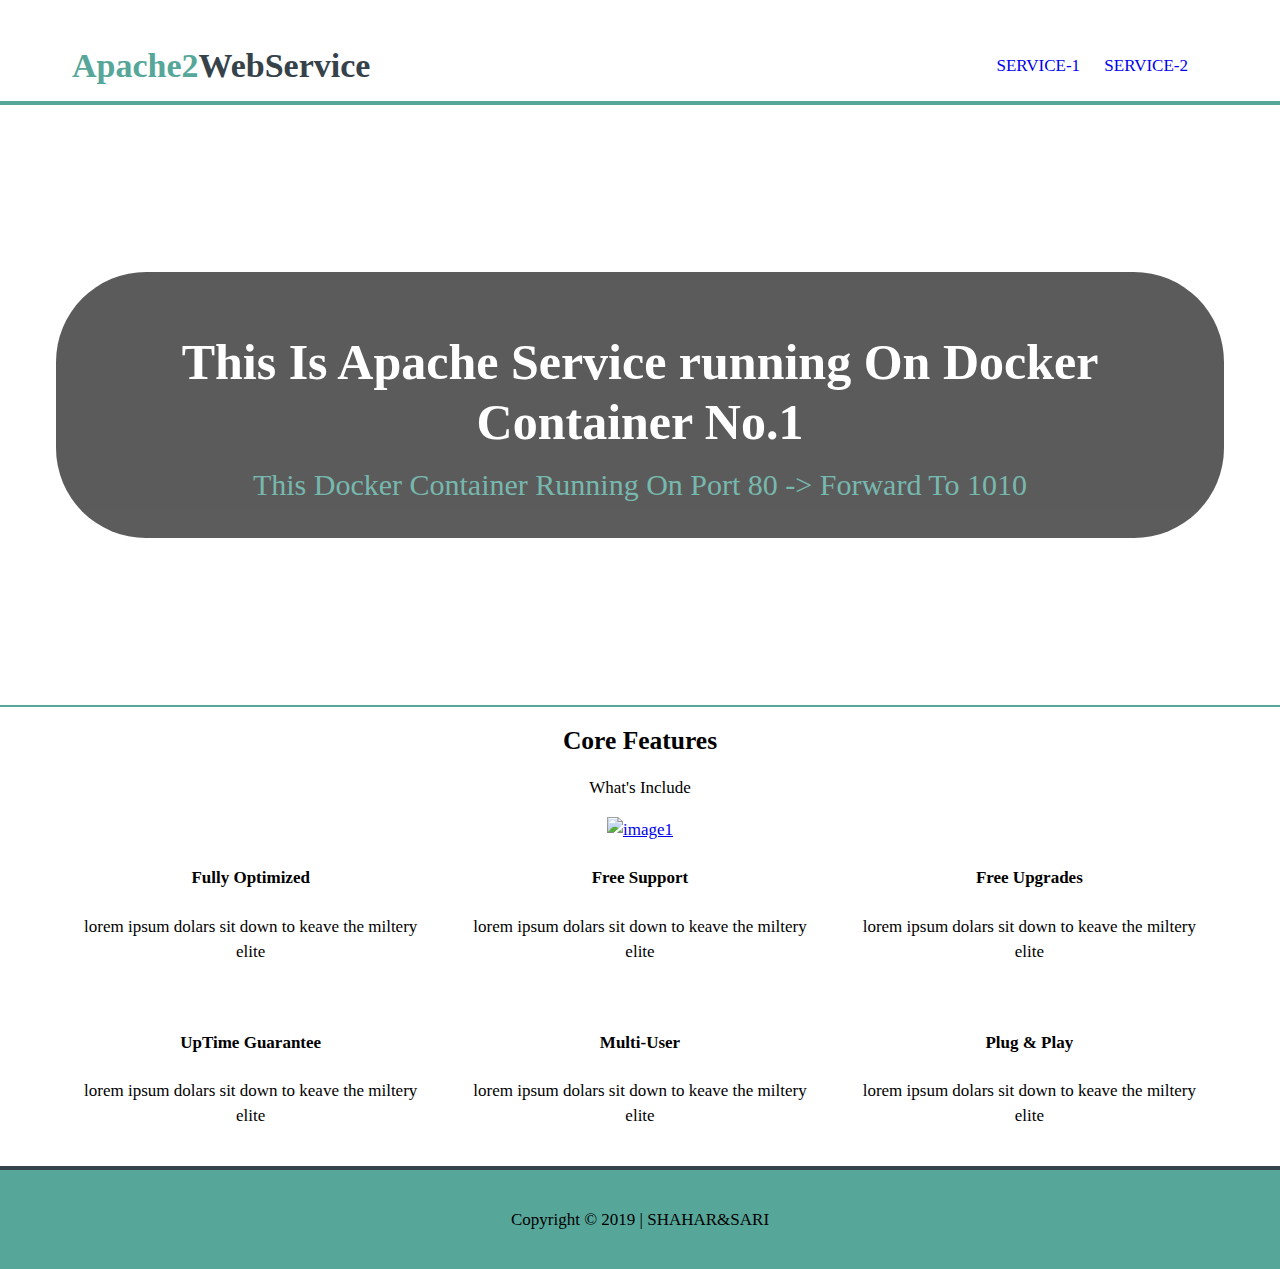
==== apache/index.html @ e95d7c2d "fix 2" ====
<!DOCTYPE html>
<html>
  <head>
    <meta charset="utf-8">
    <title>SHAHAR&SARI</title>
    <link rel="stylesheet" href="css/flexboxgrid.css">
    <link rel="stylesheet" href="css/style.css">
    <link rel="stylesheet" href="css/fontawesome.css">
  </head>
  <body>
	<!--header-->
 	
    <header id="main-header">
      <div class="container">
  	<div class="row end-sm end-md end-lg middle-xs middle-sm middle-md middle-lg">
	  <div class="col-xs-12 col-sm-2 col-md-2 col-lg-2">
	    <h1><span class="primary-text">Apache2</span>WebService</h1>
	  </div>
	  <div class="col-xs-12 col-sm-10 col-md-10 col-lg-10">
	    <nav id="navbar">
	      <ul>
		<li><a href="index.html">Service-1</a></li>
		<li><a href="about.html">Service-2</a></li>
	      </ul>	
	    </nav>
	</div>
      </div>
    </header>

	<!--Shoecase-->

    <section id="showcase">
      <div class="container">
	<div class="row center-xs center-sm center-md center-lg middle-xs middle-sm middle-md middle-lg">
	  <div class="col-xs-12 col-sm-12 col-md-12 col-lg-12 showcase-content">
	    <h1>This Is Apache Service running On Docker Container No.1</h1>
	    <p><span class="primary-text">This Docker Container Running On Port 80 -> Forward To 1010</span></p>	
	
	  </div>
	</div>

	</div>



    </section>

	<!--Feature-->

    <section id="features">
      <div class="container">
	<div class="row center-xs center-sm center-md center-lg">
	  <div class="col-xs-12 col-sm-12 col-md-12 col-lg-12">
	    <h2>Core Features <span class="primary-text>"ShAhAR&SARI</span></h2>
	    <p>What's Include</p>
	<!--Icon Row1-->
	    <div class="row center-xs center-sm center-md center-lg">
	      <div class="col-xs-12 col-sm-4 col-md-4 col-lg-4">
		<i class="fa fa-dashboard"></i><br>
		<h4>Fully Optimized</h4>
		<p>lorem ipsum dolars sit down to keave the miltery elite</p>
	      </div>
	      <div class="col-xs-12 col-sm-4 col-md-4 col-lg-4">
	        <!--i class="fa fa-question-circle-o"></i><br-->			  
		<a href="https://www.w3schools.com">
		<img border="0" alt="image1" src="../images/itwatch.jpg" width="500" height="300"></a>

	        <h4>Free Support</h4>
	        <p>lorem ipsum dolars sit down to keave the miltery elite</p>
	      </div>
	      <div class="col-xs-12 col-sm-4 col-md-4 col-lg-4">
	        <i class="fa fa-rocket"></i><br>
		<h4>Free Upgrades</h4>
		<p>lorem ipsum dolars sit down to keave the miltery elite</p>
	      </div>		
	    </div>
	<!--Icon Row2-->
	    <div class="row center-xs center-sm center-md center-lg">
	      <div class="col-xs-12 col-sm-4 col-md-4 col-lg-4">
		<i class="fa fa-line-chart"></i><br>
		<h4>UpTime Guarantee</h4>
		<p>lorem ipsum dolars sit down to keave the miltery elite</p>
	      </div>
	      <div class="col-xs-12 col-sm-4 col-md-4 col-lg-4">
		<i class="fa fa-users"></i><br>
		<h4>Multi-User</h4>
		<p>lorem ipsum dolars sit down to keave the miltery elite</p>
	      </div>
	      <div class="col-xs-12 col-sm-4 col-md-4 col-lg-4">
	        <i class="fa fa-piug"></i><br>
	        <h4>Plug & Play</h4>
	        <p>lorem ipsum dolars sit down to keave the miltery elite</p>
	      </div>
	    </div>
	  </div>
	</div>	
      </div>   
    </section>  
	<!--Footer-->
    <footer id="main-footer">
      <div class="container">
	<div class="row center-xs center-sm center-md center-lg">
	  <div class="col-xs-12 col-sm-12 col-md-12 col-lg-12">
	    <p>Copyright &copy; 2019 | SHAHAR&SARI</p>   
	  </div>    
	</div>
      </div>  

    </footer>	

  </body>
</html>
---- apache/css/flexboxgrid.css ----
/* Uncomment and set these variables to customize the grid. */

.container-fluid {
  margin-right: auto;
  margin-left: auto;
  padding-right: 2rem;
  padding-left: 2rem;
}

.row {
  box-sizing: border-box;
  display: -ms-flexbox;
  display: -webkit-box;
  display: flex;
  -ms-flex: 0 1 auto;
  -webkit-box-flex: 0;
  flex: 0 1 auto;
  -ms-flex-direction: row;
  -webkit-box-orient: horizontal;
  -webkit-box-direction: normal;
  flex-direction: row;
  -ms-flex-wrap: wrap;
  flex-wrap: wrap;
  margin-right: -1rem;
  margin-left: -1rem;
}

.row.reverse {
  -ms-flex-direction: row-reverse;
  -webkit-box-orient: horizontal;
  -webkit-box-direction: reverse;
  flex-direction: row-reverse;
}

.col.reverse {
  -ms-flex-direction: column-reverse;
  -webkit-box-orient: vertical;
  -webkit-box-direction: reverse;
  flex-direction: column-reverse;
}

.col-xs,
.col-xs-1,
.col-xs-2,
.col-xs-3,
.col-xs-4,
.col-xs-5,
.col-xs-6,
.col-xs-7,
.col-xs-8,
.col-xs-9,
.col-xs-10,
.col-xs-11,
.col-xs-12 {
  box-sizing: border-box;
  -ms-flex: 0 0 auto;
  -webkit-box-flex: 0;
  flex: 0 0 auto;
  padding-right: 1rem;
  padding-left: 1rem;
}

.col-xs {
  -webkit-flex-grow: 1;
  -ms-flex-positive: 1;
  -webkit-box-flex: 1;
  flex-grow: 1;
  -ms-flex-preferred-size: 0;
  flex-basis: 0;
  max-width: 100%;
}

.col-xs-1 {
  -ms-flex-preferred-size: 8.333%;
  flex-basis: 8.333%;
  max-width: 8.333%;
}

.col-xs-2 {
  -ms-flex-preferred-size: 16.667%;
  flex-basis: 16.667%;
  max-width: 16.667%;
}

.col-xs-3 {
  -ms-flex-preferred-size: 25%;
  flex-basis: 25%;
  max-width: 25%;
}

.col-xs-4 {
  -ms-flex-preferred-size: 33.333%;
  flex-basis: 33.333%;
  max-width: 33.333%;
}

.col-xs-5 {
  -ms-flex-preferred-size: 41.667%;
  flex-basis: 41.667%;
  max-width: 41.667%;
}

.col-xs-6 {
  -ms-flex-preferred-size: 50%;
  flex-basis: 50%;
  max-width: 50%;
}

.col-xs-7 {
  -ms-flex-preferred-size: 58.333%;
  flex-basis: 58.333%;
  max-width: 58.333%;
}

.col-xs-8 {
  -ms-flex-preferred-size: 66.667%;
  flex-basis: 66.667%;
  max-width: 66.667%;
}

.col-xs-9 {
  -ms-flex-preferred-size: 75%;
  flex-basis: 75%;
  max-width: 75%;
}

.col-xs-10 {
  -ms-flex-preferred-size: 83.333%;
  flex-basis: 83.333%;
  max-width: 83.333%;
}

.col-xs-11 {
  -ms-flex-preferred-size: 91.667%;
  flex-basis: 91.667%;
  max-width: 91.667%;
}

.col-xs-12 {
  -ms-flex-preferred-size: 100%;
  flex-basis: 100%;
  max-width: 100%;
}

.col-xs-offset-1 {
  margin-left: 8.333%;
}

.col-xs-offset-2 {
  margin-left: 16.667%;
}

.col-xs-offset-3 {
  margin-left: 25%;
}

.col-xs-offset-4 {
  margin-left: 33.333%;
}

.col-xs-offset-5 {
  margin-left: 41.667%;
}

.col-xs-offset-6 {
  margin-left: 50%;
}

.col-xs-offset-7 {
  margin-left: 58.333%;
}

.col-xs-offset-8 {
  margin-left: 66.667%;
}

.col-xs-offset-9 {
  margin-left: 75%;
}

.col-xs-offset-10 {
  margin-left: 83.333%;
}

.col-xs-offset-11 {
  margin-left: 91.667%;
}

.start-xs {
  -ms-flex-pack: start;
  -webkit-box-pack: start;
  justify-content: flex-start;
  text-align: start;
}

.center-xs {
  -ms-flex-pack: center;
  -webkit-box-pack: center;
  justify-content: center;
  text-align: center;
}

.end-xs {
  -ms-flex-pack: end;
  -webkit-box-pack: end;
  justify-content: flex-end;
  text-align: end;
}

.top-xs {
  -ms-flex-align: start;
  -webkit-box-align: start;
  align-items: flex-start;
}

.middle-xs {
  -ms-flex-align: center;
  -webkit-box-align: center;
  align-items: center;
}

.bottom-xs {
  -ms-flex-align: end;
  -webkit-box-align: end;
  align-items: flex-end;
}

.around-xs {
  -ms-flex-pack: distribute;
  justify-content: space-around;
}

.between-xs {
  -ms-flex-pack: justify;
  -webkit-box-pack: justify;
  justify-content: space-between;
}

.first-xs {
  -ms-flex-order: -1;
  -webkit-box-ordinal-group: 0;
  order: -1;
}

.last-xs {
  -ms-flex-order: 1;
  -webkit-box-ordinal-group: 2;
  order: 1;
}

@media only screen and (min-width: 48em) {
  .container {
    width: 46rem;
  }

  .col-sm,
  .col-sm-1,
  .col-sm-2,
  .col-sm-3,
  .col-sm-4,
  .col-sm-5,
  .col-sm-6,
  .col-sm-7,
  .col-sm-8,
  .col-sm-9,
  .col-sm-10,
  .col-sm-11,
  .col-sm-12 {
    box-sizing: border-box;
    -ms-flex: 0 0 auto;
    -webkit-box-flex: 0;
    flex: 0 0 auto;
    padding-right: 1rem;
    padding-left: 1rem;
  }

  .col-sm {
    -webkit-flex-grow: 1;
    -ms-flex-positive: 1;
    -webkit-box-flex: 1;
    flex-grow: 1;
    -ms-flex-preferred-size: 0;
    flex-basis: 0;
    max-width: 100%;
  }

  .col-sm-1 {
    -ms-flex-preferred-size: 8.333%;
    flex-basis: 8.333%;
    max-width: 8.333%;
  }

  .col-sm-2 {
    -ms-flex-preferred-size: 16.667%;
    flex-basis: 16.667%;
    max-width: 16.667%;
  }

  .col-sm-3 {
    -ms-flex-preferred-size: 25%;
    flex-basis: 25%;
    max-width: 25%;
  }

  .col-sm-4 {
    -ms-flex-preferred-size: 33.333%;
    flex-basis: 33.333%;
    max-width: 33.333%;
  }

  .col-sm-5 {
    -ms-flex-preferred-size: 41.667%;
    flex-basis: 41.667%;
    max-width: 41.667%;
  }

  .col-sm-6 {
    -ms-flex-preferred-size: 50%;
    flex-basis: 50%;
    max-width: 50%;
  }

  .col-sm-7 {
    -ms-flex-preferred-size: 58.333%;
    flex-basis: 58.333%;
    max-width: 58.333%;
  }

  .col-sm-8 {
    -ms-flex-preferred-size: 66.667%;
    flex-basis: 66.667%;
    max-width: 66.667%;
  }

  .col-sm-9 {
    -ms-flex-preferred-size: 75%;
    flex-basis: 75%;
    max-width: 75%;
  }

  .col-sm-10 {
    -ms-flex-preferred-size: 83.333%;
    flex-basis: 83.333%;
    max-width: 83.333%;
  }

  .col-sm-11 {
    -ms-flex-preferred-size: 91.667%;
    flex-basis: 91.667%;
    max-width: 91.667%;
  }

  .col-sm-12 {
    -ms-flex-preferred-size: 100%;
    flex-basis: 100%;
    max-width: 100%;
  }

  .col-sm-offset-1 {
    margin-left: 8.333%;
  }

  .col-sm-offset-2 {
    margin-left: 16.667%;
  }

  .col-sm-offset-3 {
    margin-left: 25%;
  }

  .col-sm-offset-4 {
    margin-left: 33.333%;
  }

  .col-sm-offset-5 {
    margin-left: 41.667%;
  }

  .col-sm-offset-6 {
    margin-left: 50%;
  }

  .col-sm-offset-7 {
    margin-left: 58.333%;
  }

  .col-sm-offset-8 {
    margin-left: 66.667%;
  }

  .col-sm-offset-9 {
    margin-left: 75%;
  }

  .col-sm-offset-10 {
    margin-left: 83.333%;
  }

  .col-sm-offset-11 {
    margin-left: 91.667%;
  }

  .start-sm {
    -ms-flex-pack: start;
    -webkit-box-pack: start;
    justify-content: flex-start;
    text-align: start;
  }

  .center-sm {
    -ms-flex-pack: center;
    -webkit-box-pack: center;
    justify-content: center;
    text-align: center;
  }

  .end-sm {
    -ms-flex-pack: end;
    -webkit-box-pack: end;
    justify-content: flex-end;
    text-align: end;
  }

  .top-sm {
    -ms-flex-align: start;
    -webkit-box-align: start;
    align-items: flex-start;
  }

  .middle-sm {
    -ms-flex-align: center;
    -webkit-box-align: center;
    align-items: center;
  }

  .bottom-sm {
    -ms-flex-align: end;
    -webkit-box-align: end;
    align-items: flex-end;
  }

  .around-sm {
    -ms-flex-pack: distribute;
    justify-content: space-around;
  }

  .between-sm {
    -ms-flex-pack: justify;
    -webkit-box-pack: justify;
    justify-content: space-between;
  }

  .first-sm {
    -ms-flex-order: -1;
    -webkit-box-ordinal-group: 0;
    order: -1;
  }

  .last-sm {
    -ms-flex-order: 1;
    -webkit-box-ordinal-group: 2;
    order: 1;
  }
}

@media only screen and (min-width: 62em) {
  .container {
    width: 61rem;
  }

  .col-md,
  .col-md-1,
  .col-md-2,
  .col-md-3,
  .col-md-4,
  .col-md-5,
  .col-md-6,
  .col-md-7,
  .col-md-8,
  .col-md-9,
  .col-md-10,
  .col-md-11,
  .col-md-12 {
    box-sizing: border-box;
    -ms-flex: 0 0 auto;
    -webkit-box-flex: 0;
    flex: 0 0 auto;
    padding-right: 1rem;
    padding-left: 1rem;
  }

  .col-md {
    -webkit-flex-grow: 1;
    -ms-flex-positive: 1;
    -webkit-box-flex: 1;
    flex-grow: 1;
    -ms-flex-preferred-size: 0;
    flex-basis: 0;
    max-width: 100%;
  }

  .col-md-1 {
    -ms-flex-preferred-size: 8.333%;
    flex-basis: 8.333%;
    max-width: 8.333%;
  }

  .col-md-2 {
    -ms-flex-preferred-size: 16.667%;
    flex-basis: 16.667%;
    max-width: 16.667%;
  }

  .col-md-3 {
    -ms-flex-preferred-size: 25%;
    flex-basis: 25%;
    max-width: 25%;
  }

  .col-md-4 {
    -ms-flex-preferred-size: 33.333%;
    flex-basis: 33.333%;
    max-width: 33.333%;
  }

  .col-md-5 {
    -ms-flex-preferred-size: 41.667%;
    flex-basis: 41.667%;
    max-width: 41.667%;
  }

  .col-md-6 {
    -ms-flex-preferred-size: 50%;
    flex-basis: 50%;
    max-width: 50%;
  }

  .col-md-7 {
    -ms-flex-preferred-size: 58.333%;
    flex-basis: 58.333%;
    max-width: 58.333%;
  }

  .col-md-8 {
    -ms-flex-preferred-size: 66.667%;
    flex-basis: 66.667%;
    max-width: 66.667%;
  }

  .col-md-9 {
    -ms-flex-preferred-size: 75%;
    flex-basis: 75%;
    max-width: 75%;
  }

  .col-md-10 {
    -ms-flex-preferred-size: 83.333%;
    flex-basis: 83.333%;
    max-width: 83.333%;
  }

  .col-md-11 {
    -ms-flex-preferred-size: 91.667%;
    flex-basis: 91.667%;
    max-width: 91.667%;
  }

  .col-md-12 {
    -ms-flex-preferred-size: 100%;
    flex-basis: 100%;
    max-width: 100%;
  }

  .col-md-offset-1 {
    margin-left: 8.333%;
  }

  .col-md-offset-2 {
    margin-left: 16.667%;
  }

  .col-md-offset-3 {
    margin-left: 25%;
  }

  .col-md-offset-4 {
    margin-left: 33.333%;
  }

  .col-md-offset-5 {
    margin-left: 41.667%;
  }

  .col-md-offset-6 {
    margin-left: 50%;
  }

  .col-md-offset-7 {
    margin-left: 58.333%;
  }

  .col-md-offset-8 {
    margin-left: 66.667%;
  }

  .col-md-offset-9 {
    margin-left: 75%;
  }

  .col-md-offset-10 {
    margin-left: 83.333%;
  }

  .col-md-offset-11 {
    margin-left: 91.667%;
  }

  .start-md {
    -ms-flex-pack: start;
    -webkit-box-pack: start;
    justify-content: flex-start;
    text-align: start;
  }

  .center-md {
    -ms-flex-pack: center;
    -webkit-box-pack: center;
    justify-content: center;
    text-align: center;
  }

  .end-md {
    -ms-flex-pack: end;
    -webkit-box-pack: end;
    justify-content: flex-end;
    text-align: end;
  }

  .top-md {
    -ms-flex-align: start;
    -webkit-box-align: start;
    align-items: flex-start;
  }

  .middle-md {
    -ms-flex-align: center;
    -webkit-box-align: center;
    align-items: center;
  }

  .bottom-md {
    -ms-flex-align: end;
    -webkit-box-align: end;
    align-items: flex-end;
  }

  .around-md {
    -ms-flex-pack: distribute;
    justify-content: space-around;
  }

  .between-md {
    -ms-flex-pack: justify;
    -webkit-box-pack: justify;
    justify-content: space-between;
  }

  .first-md {
    -ms-flex-order: -1;
    -webkit-box-ordinal-group: 0;
    order: -1;
  }

  .last-md {
    -ms-flex-order: 1;
    -webkit-box-ordinal-group: 2;
    order: 1;
  }
}

@media only screen and (min-width: 75em) {
  .container {
    width: 71rem;
  }

  .col-lg,
  .col-lg-1,
  .col-lg-2,
  .col-lg-3,
  .col-lg-4,
  .col-lg-5,
  .col-lg-6,
  .col-lg-7,
  .col-lg-8,
  .col-lg-9,
  .col-lg-10,
  .col-lg-11,
  .col-lg-12 {
    box-sizing: border-box;
    -ms-flex: 0 0 auto;
    -webkit-box-flex: 0;
    flex: 0 0 auto;
    padding-right: 1rem;
    padding-left: 1rem;
  }

  .col-lg {
    -webkit-flex-grow: 1;
    -ms-flex-positive: 1;
    -webkit-box-flex: 1;
    flex-grow: 1;
    -ms-flex-preferred-size: 0;
    flex-basis: 0;
    max-width: 100%;
  }

  .col-lg-1 {
    -ms-flex-preferred-size: 8.333%;
    flex-basis: 8.333%;
    max-width: 8.333%;
  }

  .col-lg-2 {
    -ms-flex-preferred-size: 16.667%;
    flex-basis: 16.667%;
    max-width: 16.667%;
  }

  .col-lg-3 {
    -ms-flex-preferred-size: 25%;
    flex-basis: 25%;
    max-width: 25%;
  }

  .col-lg-4 {
    -ms-flex-preferred-size: 33.333%;
    flex-basis: 33.333%;
    max-width: 33.333%;
  }

  .col-lg-5 {
    -ms-flex-preferred-size: 41.667%;
    flex-basis: 41.667%;
    max-width: 41.667%;
  }

  .col-lg-6 {
    -ms-flex-preferred-size: 50%;
    flex-basis: 50%;
    max-width: 50%;
  }

  .col-lg-7 {
    -ms-flex-preferred-size: 58.333%;
    flex-basis: 58.333%;
    max-width: 58.333%;
  }

  .col-lg-8 {
    -ms-flex-preferred-size: 66.667%;
    flex-basis: 66.667%;
    max-width: 66.667%;
  }

  .col-lg-9 {
    -ms-flex-preferred-size: 75%;
    flex-basis: 75%;
    max-width: 75%;
  }

  .col-lg-10 {
    -ms-flex-preferred-size: 83.333%;
    flex-basis: 83.333%;
    max-width: 83.333%;
  }

  .col-lg-11 {
    -ms-flex-preferred-size: 91.667%;
    flex-basis: 91.667%;
    max-width: 91.667%;
  }

  .col-lg-12 {
    -ms-flex-preferred-size: 100%;
    flex-basis: 100%;
    max-width: 100%;
  }

  .col-lg-offset-1 {
    margin-left: 8.333%;
  }

  .col-lg-offset-2 {
    margin-left: 16.667%;
  }

  .col-lg-offset-3 {
    margin-left: 25%;
  }

  .col-lg-offset-4 {
    margin-left: 33.333%;
  }

  .col-lg-offset-5 {
    margin-left: 41.667%;
  }

  .col-lg-offset-6 {
    margin-left: 50%;
  }

  .col-lg-offset-7 {
    margin-left: 58.333%;
  }

  .col-lg-offset-8 {
    margin-left: 66.667%;
  }

  .col-lg-offset-9 {
    margin-left: 75%;
  }

  .col-lg-offset-10 {
    margin-left: 83.333%;
  }

  .col-lg-offset-11 {
    margin-left: 91.667%;
  }

  .start-lg {
    -ms-flex-pack: start;
    -webkit-box-pack: start;
    justify-content: flex-start;
    text-align: start;
  }

  .center-lg {
    -ms-flex-pack: center;
    -webkit-box-pack: center;
    justify-content: center;
    text-align: center;
  }

  .end-lg {
    -ms-flex-pack: end;
    -webkit-box-pack: end;
    justify-content: flex-end;
    text-align: end;
  }

  .top-lg {
    -ms-flex-align: start;
    -webkit-box-align: start;
    align-items: flex-start;
  }

  .middle-lg {
    -ms-flex-align: center;
    -webkit-box-align: center;
    align-items: center;
  }

  .bottom-lg {
    -ms-flex-align: end;
    -webkit-box-align: end;
    align-items: flex-end;
  }

  .around-lg {
    -ms-flex-pack: distribute;
    justify-content: space-around;
  }

  .between-lg {
    -ms-flex-pack: justify;
    -webkit-box-pack: justify;
    justify-content: space-between;
  }

  .first-lg {
    -ms-flex-order: -1;
    -webkit-box-ordinal-group: 0;
    order: -1;
  }

  .last-lg {
    -ms-flex-order: 1;
    -webkit-box-ordinal-group: 2;
    order: 1;
  }
}
---- apache/css/style.css ----
body{
  font-family:'Open-sans', sana-serif;
  font-size:17px;
  line-height:1.5em;
  margin:0;
  padding:0;
}

.container{
  margin:auto;
}


/* Common classes*/

.primary-text{
  color:#56a79a;

}
.primary-background{
  background:#56a79a;

}

/* Header*/

#main-header{
/*  border-bottom:5px solid #56a79a;*/
  background:#ffffff;
  color:#35424a;
  padding-top:30px;
  min-height:70px;
  border-bottom:#56a79a 4px solid;
}

/*navbar*/

#navbar{
  text-transform:uppercase;
}

#navbar li{
  display:inline;
  padding-right:20px;
  list-style:none;
}

#navbar a{
  text-decoration:none;
}

#navbar li.current a, #navbar a:hover{
  color:#56a79a;
  border-bottom: 3px solid #56a79a;
  padding-bottom: 3px;
}

/*showcase*/

#showcase{
  background:url('../images/pepole.jpg') no-repeat center center;
  border-bottom:2px solid #56a79a;
  background-size:cover;
  margin-top:0px;
}

#showcase .row{
  height:600px;
}

#showcase h1{
  color:#ffffff;
  font-size:50px;
  margin:0;
  padding-top:20px;
  line-height:1.2;
  padding-bottom:20px;
}

#showcase p{
  font-size:30px;
  color:#ccc;
  margin:0;
}

#showcase .showcase-content{
  background:#333;
  color:#fff;
  border-radius:90px;
  padding:40px;
  opacity:0.8;  
}


/*features*/

#features .image1{
  border-radius:70%;
}



/*footer*/

footer{
  padding:20px;
  margin-top:20px;
  background-color:#56a79a;
  border-top:4px solid #35424a;
}
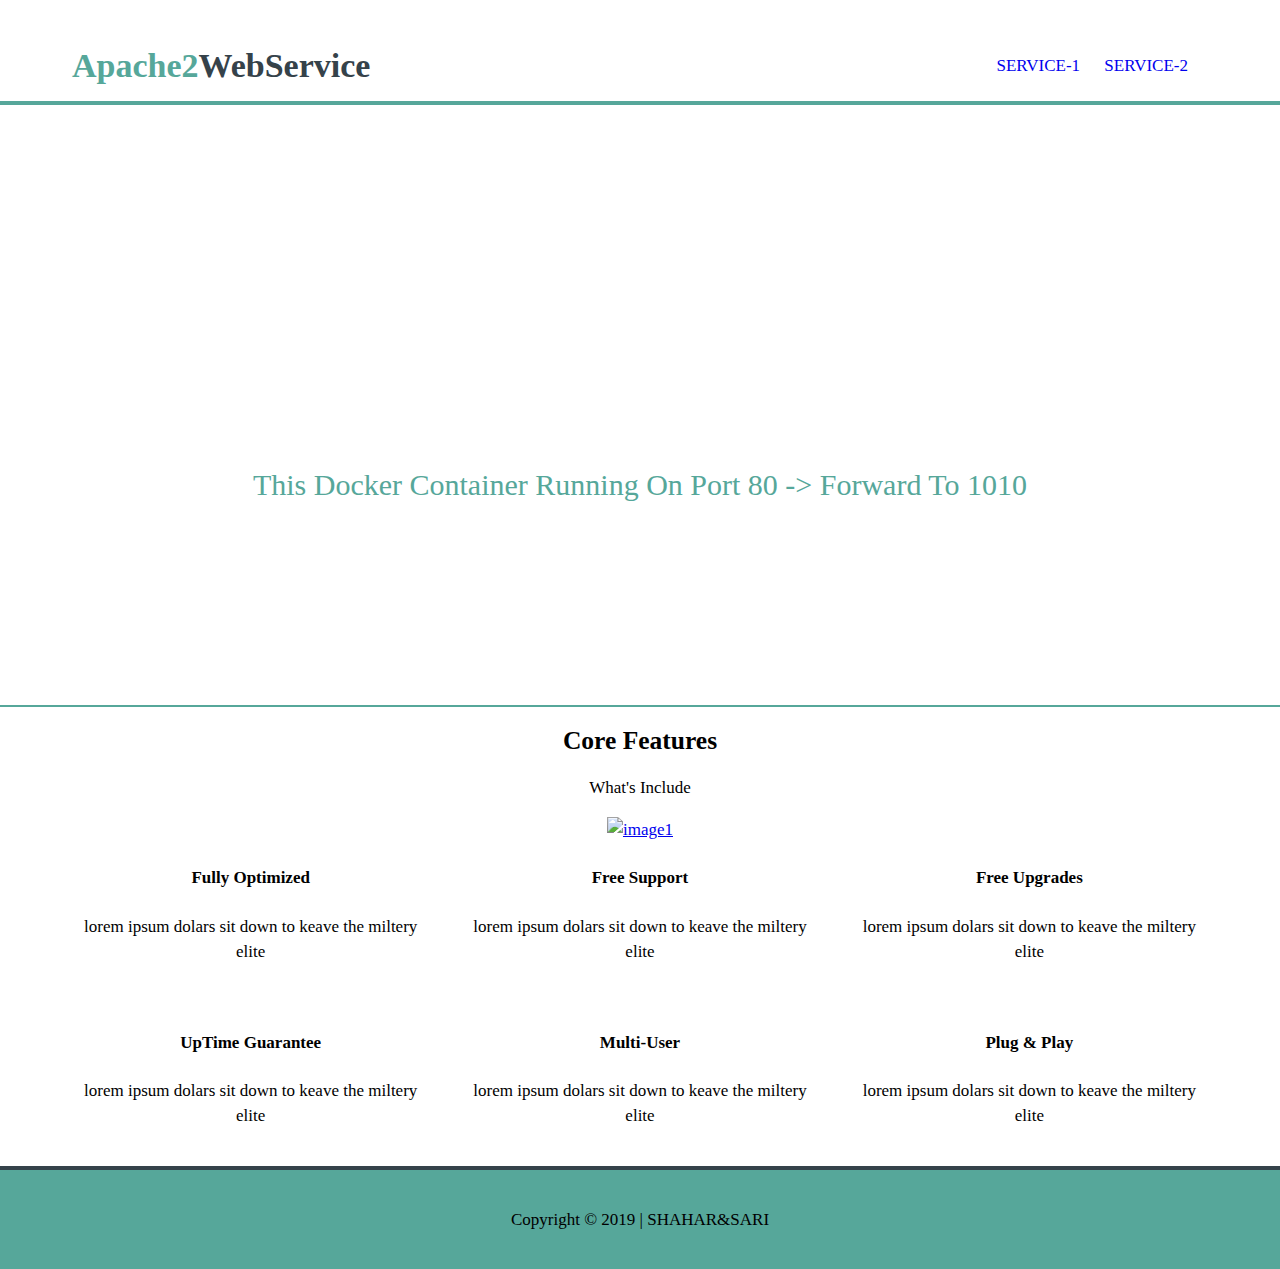
==== commit 1bd359a5: "change url link to my web service" ====
--- a/apache/index.html
+++ b/apache/index.html
@@ -19,8 +19,8 @@
 	  <div class="col-xs-12 col-sm-10 col-md-10 col-lg-10">
 	    <nav id="navbar">
 	      <ul>
-		<li><a href="index.html">Service-1</a></li>
-		<li><a href="about.html">Service-2</a></li>
+		<li><a href="http://192.168.1.109:8080">Service-1</a></li>
+		<li><a href="http://192.168.1.109:9090">Service-2</a></li>
 	      </ul>	
 	    </nav>
 	</div>
@@ -32,7 +32,7 @@
     <section id="showcase">
       <div class="container">
 	<div class="row center-xs center-sm center-md center-lg middle-xs middle-sm middle-md middle-lg">
-	  <div class="col-xs-12 col-sm-12 col-md-12 col-lg-12 showcase-content">
+	  <div class="col-xs-12 col-sm-12 col-md-12 col-lg-12">
 	    <h1>This Is Apache Service running On Docker Container No.1</h1>
 	    <p><span class="primary-text">This Docker Container Running On Port 80 -> Forward To 1010</span></p>	
 	
@@ -62,7 +62,7 @@
 	      </div>
 	      <div class="col-xs-12 col-sm-4 col-md-4 col-lg-4">
 	        <!--i class="fa fa-question-circle-o"></i><br-->			  
-		<a href="https://www.w3schools.com">
+		<a href="http://192.168.1.109:9090">
 		<img border="0" alt="image1" src="../images/itwatch.jpg" width="500" height="300"></a>
 
 	        <h4>Free Support</h4>
--- a/apache/css/style.css
+++ b/apache/css/style.css
@@ -88,7 +88,7 @@
   color:#fff;
   border-radius:90px;
   padding:40px;
-  opacity:0.8;  
+  opacity:0.5;  
 }
 
 
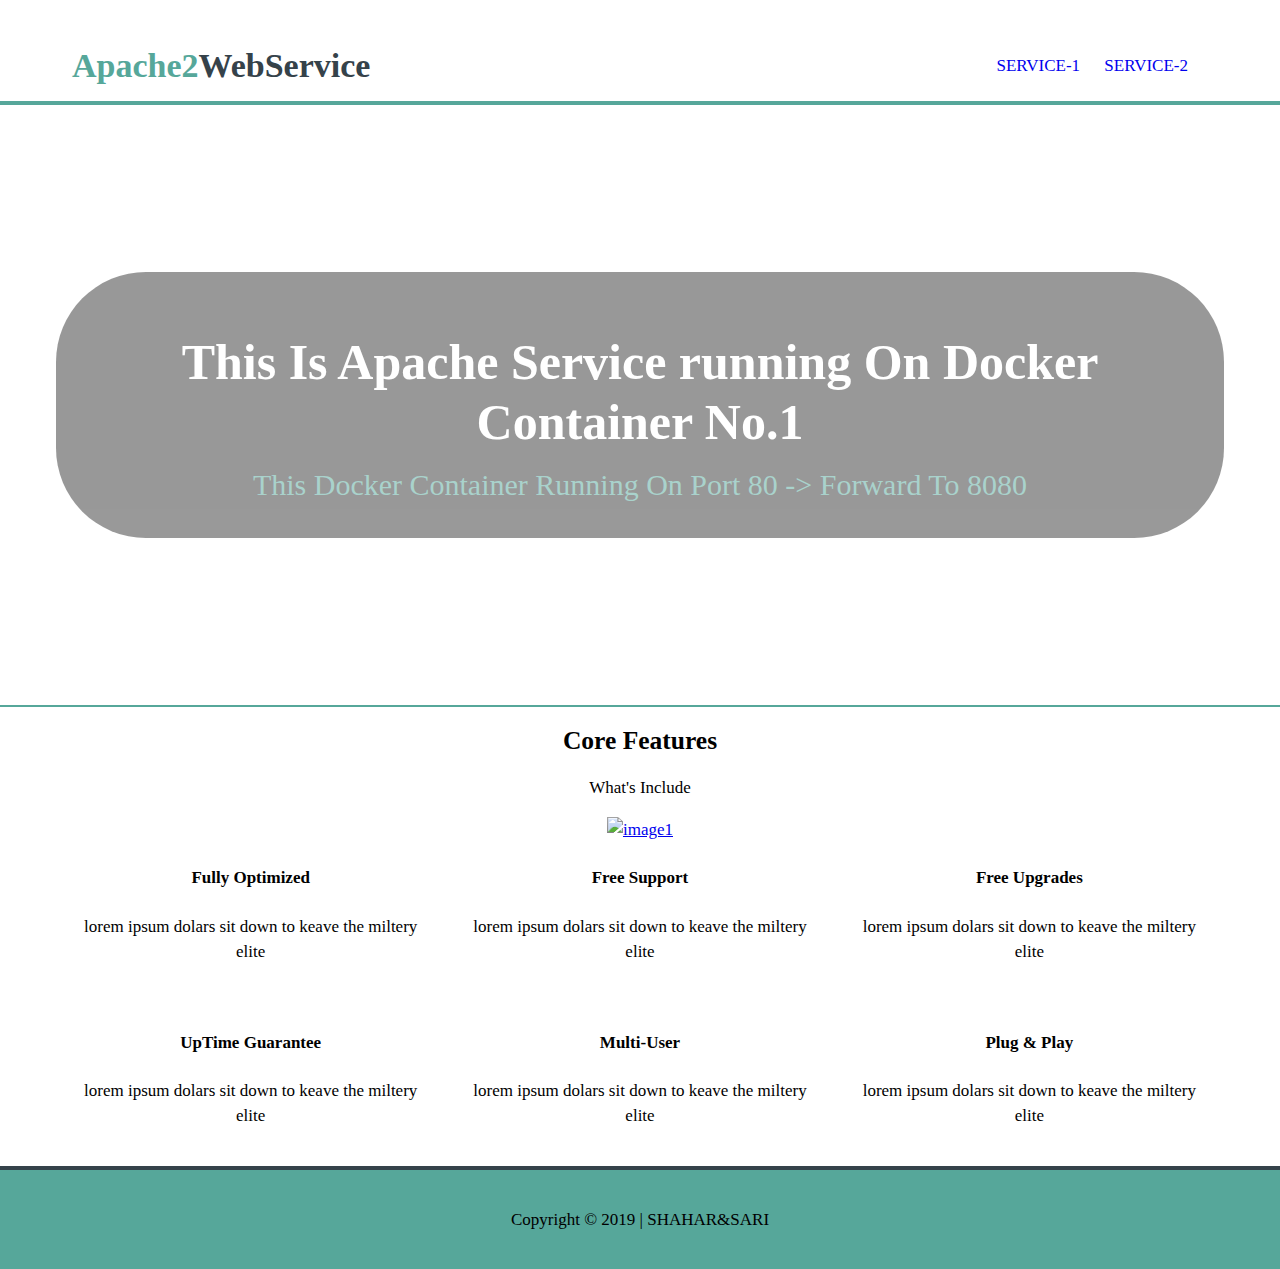
==== commit ec9d946d: "change url link to my web service" ====
--- a/apache/index.html
+++ b/apache/index.html
@@ -32,9 +32,9 @@
     <section id="showcase">
       <div class="container">
 	<div class="row center-xs center-sm center-md center-lg middle-xs middle-sm middle-md middle-lg">
-	  <div class="col-xs-12 col-sm-12 col-md-12 col-lg-12">
+	  <div class="col-xs-12 col-sm-12 col-md-12 col-lg-12 showcase-content">
 	    <h1>This Is Apache Service running On Docker Container No.1</h1>
-	    <p><span class="primary-text">This Docker Container Running On Port 80 -> Forward To 1010</span></p>	
+	    <p><span class="primary-text">This Docker Container Running On Port 80 -> Forward To 8080</span></p>	
 	
 	  </div>
 	</div>
